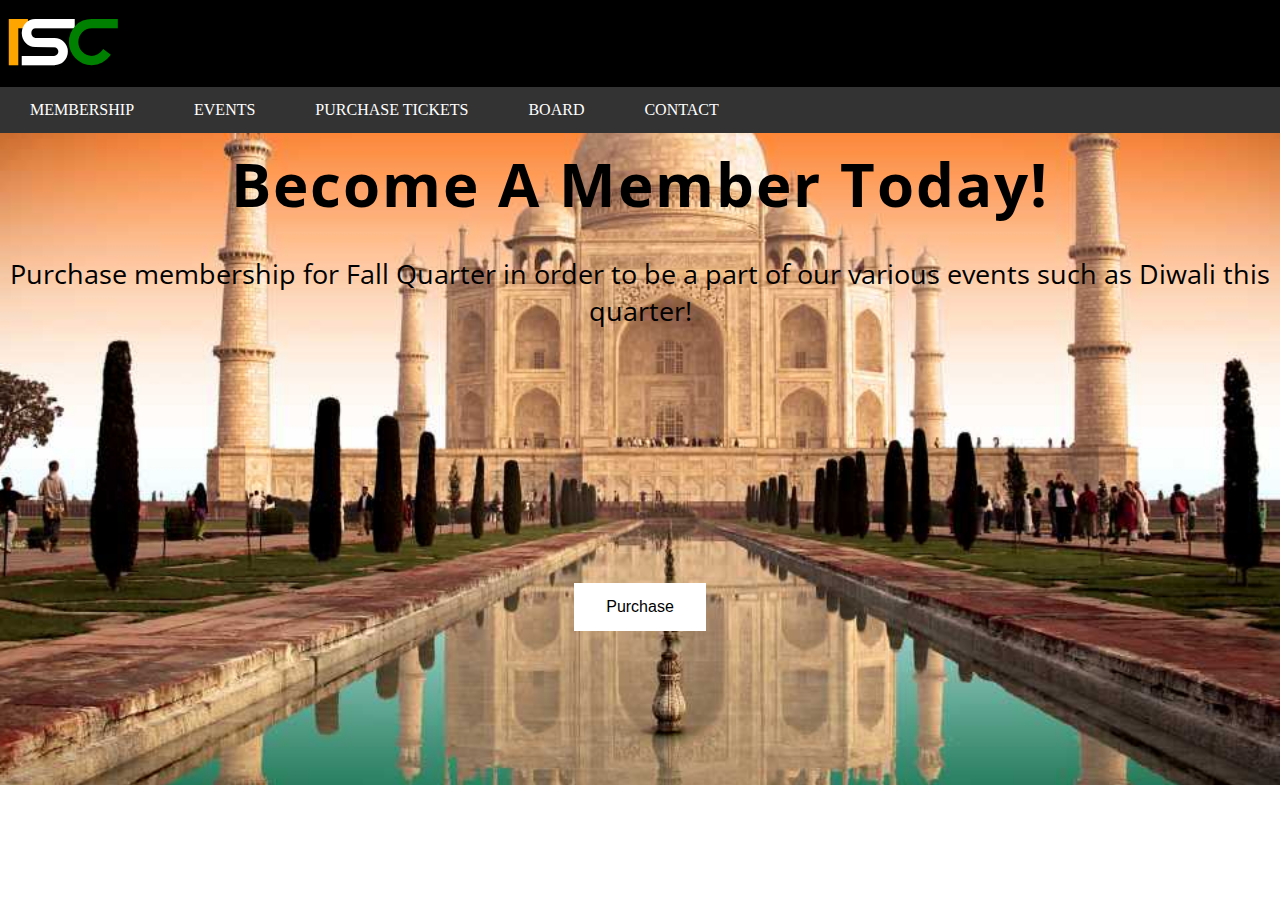
==== index.html @ 1fdef84f "First commit" ====
<!DOCTYPE html>
<html lang="en">
<head>
    <meta charset="UTF-8">
    <link rel = 'stylesheet' href = 'indexstyle.css'>
    <link href="https://fonts.googleapis.com/css?family=Open+Sans+Condensed:300" rel="stylesheet">
    <link href="https://fonts.googleapis.com/css?family=Quicksand" rel="stylesheet">
    <title>ISC</title>
</head>
<body>
    <div class = 'navbar'>
        <h1 id = 'title'><font color = 'orange'>I</font><font color = 'white'>S</font><font color="green">C</font></h1>
    <ul>
        <li><a href = 'https://venmo.com/isc-pay' target = "_blank">MEMBERSHIP</a></li>
        <li><a href = '#'>EVENTS</a></li>
        <li><a href = 'https://venmo.com/isc-pay' target = "_blank">PURCHASE TICKETS</a></li>
        <li><a href = '#'>BOARD</a></li>
        <li><a href = '#'>CONTACT</a></li>
    </ul>
</div>
    <div class="first-banner">
        <h1 id= 'first-banner-heading'>Become A Member Today!</h1>
        <p id = 'first-banner-p'>Purchase membership for Fall Quarter in order to be a part of
            our various events such as Diwali this quarter!</p>
        <a id = 'first-banner-button' href = 'https://venmo.com/isc-pay' target = '_blank'><button>Purchase</button></a>
    </div>
    
   <!-- <div class ="about">
        <h2>WHO WE ARE</h2>
        <p>The Indian Sub-continental Club (ISC) at University of California,
            Irvine has been an influential and active non-profit student
            organization for over three decades. The goal of ISC is to unite
            the students of UC Irvine whose cultural roots come from that of
            the Indian Sub-continent: Bangladesh, Bhutan, India, the Maldives,
            Nepal, Pakistan, and Sri Lanka. Every year ISC holds numerous
            activities to spread cultural awareness and provide a place
            where students from similar backgrounds can meet and interact.
            It also provides an environment to stimulate cultural awareness
            through various ISC-sponsored activities and events, such as our
            Culture Show and Philantrophy Week.Its focus not only lies in exhibiting the values
            and expressions of this form of dance, but also in promoting
            cultural and philanthropic awareness.</p>
    </div>

<div class= 'events'>
    <h2>UPCOMING EVENTS</h2>

</div>
-->
</body>
</html>
---- indexstyle.css ----
@font-face {
    font-family: 'prognosticregular';
    src: url('prognostic-webfont.woff2') format('woff2'),
    url('prognostic-webfont.woff') format('woff');
    font-weight: normal;
    font-style: normal;

}

#title{
    position:relative;
    left:10px;
    font-family: 'prognosticregular';
    font-size:72px;
    color: black;
}
.navbar ul {
    list-style-type: none;
    margin: 0;
    padding: 0;
    overflow: hidden;
    background-color: #333;
    position: relative;
    top:0px;

}
.navbar li {
    float: left;
}
.navbar li a{
    display: block;
    color: white;
    text-align: center;
    padding: 14px 30px;
    text-decoration: none;
}
.navbar li a:hover {
    background-color: #111;
}
.navbar a.active {
    background-color: #4CAF50;
    color: white;
}
.navbar{
    position:relative;
    top:0px;
    background-color:black;
}
*{
     margin: 0;
     padding: 0;
     border: 0;
     outline: 0;
     font-size: 100%;
     vertical-align: baseline;
     background: transparent;
 }
button {
    background-color: white;
    border: none;
    color: black;
    padding: 15px 32px;
    text-align: center;
    text-decoration: none;
    display: inline-block;
    font-size: 16px;
    margin: 4px 2px;
    cursor: pointer;
    -webkit-transition-duration: 0.4s;
    transition-duration: 0.4s;
}
button:hover{
    background-color: black;
    border: 1px solid black;
    color: white;
    padding: 15px 32px;
    text-align: center;
    text-decoration: none;
    display: inline-block;
    font-size: 16px;
    margin: 4px 2px;
    cursor: pointer;
}

.first-banner{
    font-family: 'Open Sans Condensed', sans-serif;
    color:black;
    position:relative;
    background: url('timthumb.jpg') no-repeat center center fixed;
    -webkit-background-size: cover;
    -moz-background-size: cover;
    -o-background-size: cover;
    background-size: cover;
    text-align:center;
    padding-bottom:150px;
    margin-bottom:0px;
}

.about{
    position:relative;
    top:100px;

}
.events{
    position: relative;
    top:100px;
}
#first-banner-heading {
    padding-top:10px;
    padding-bottom: 30px;
    font-size:60px;
    letter-spacing:2px;
}
#first-banner-p{
    font-size:27px;
    padding-bottom:250px;
    color:black;
}
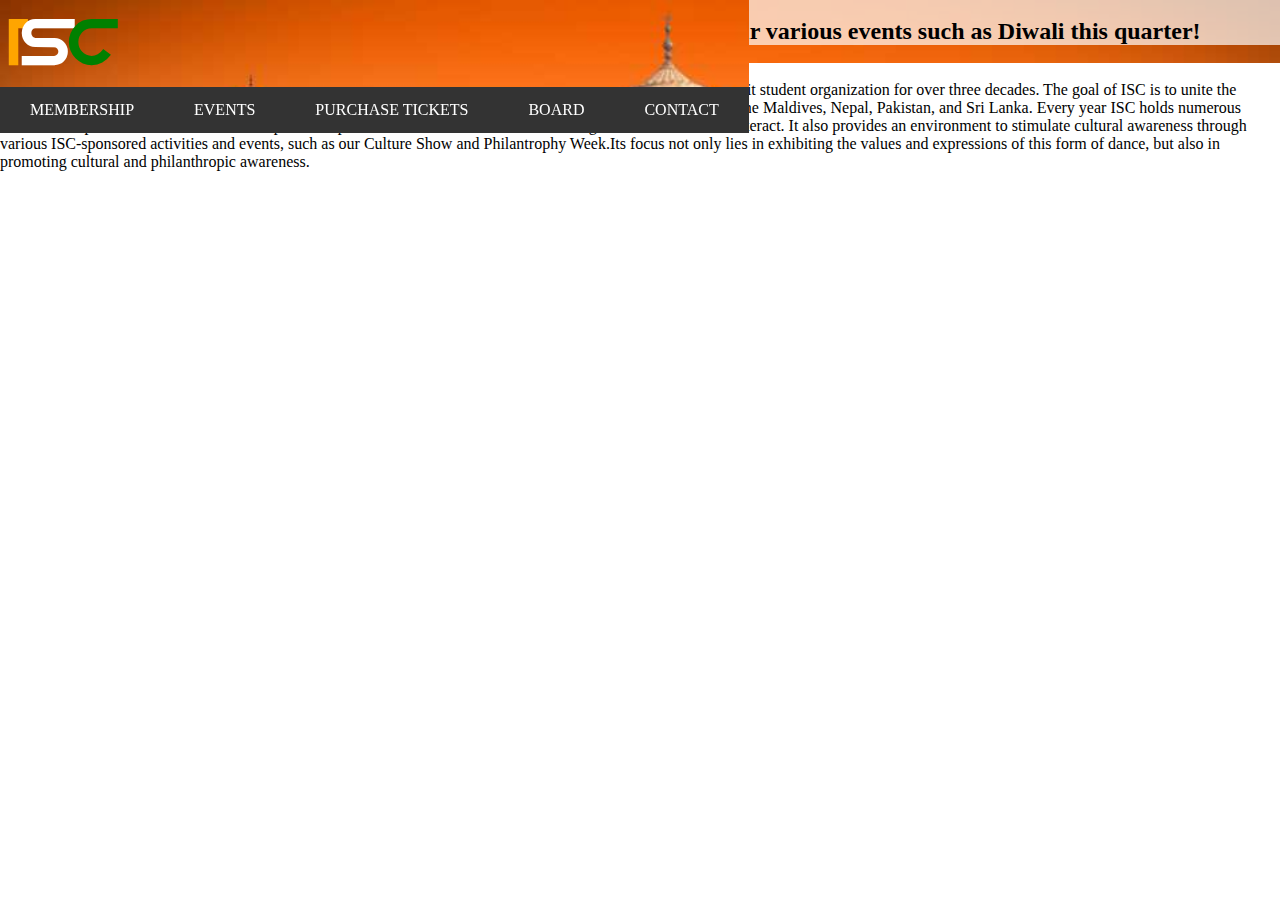
==== commit a4adc942: "Bootstrap" ====
--- a/index.html
+++ b/index.html
@@ -3,6 +3,7 @@
 <head>
     <meta charset="UTF-8">
     <link rel = 'stylesheet' href = 'indexstyle.css'>
+    <link rel="stylesheet" href="https://maxcdn.bootstrapcdn.com/bootstrap/4.0.0-beta.2/css/bootstrap.min.css" integrity="sha384-PsH8R72JQ3SOdhVi3uxftmaW6Vc51MKb0q5P2rRUpPvrszuE4W1povHYgTpBfshb" crossorigin="anonymous">    
     <link href="https://fonts.googleapis.com/css?family=Open+Sans+Condensed:300" rel="stylesheet">
     <link href="https://fonts.googleapis.com/css?family=Quicksand" rel="stylesheet">
     <title>ISC</title>
@@ -18,12 +19,44 @@
         <li><a href = '#'>CONTACT</a></li>
     </ul>
 </div>
+<div class="jumbotron">
+    <h1 class="display-3">Become A Member Today!</h1>
+    <h3 class="lead">Purchase membership for Fall Quarter in order to be a part of
+        our various events such as Diwali this quarter!</h3>
+    <hr class="my-4">
+    <p></p>
+    <div style="text-align:center;">
+    <p class="lead1"></p>
+      <a class="btn btn-primary btn-lg" href = 'https://venmo.com/isc-pay' target = '_blank' role="button">Purchase</a>
+    </div>
+  </div>
+
+  <div class="jumbotron2">
+    <h1 class="display-3">WHO WE ARE</h1>
+    <div class="container"
+    <p>The Indian Sub-continental Club (ISC) at University of California,
+        Irvine has been an influential and active non-profit student
+        organization for over three decades. The goal of ISC is to unite
+        the students of UC Irvine whose cultural roots come from that of
+        the Indian Sub-continent: Bangladesh, Bhutan, India, the Maldives,
+        Nepal, Pakistan, and Sri Lanka. Every year ISC holds numerous
+        activities to spread cultural awareness and provide a place
+        where students from similar backgrounds can meet and interact.
+        It also provides an environment to stimulate cultural awareness
+        through various ISC-sponsored activities and events, such as our
+        Culture Show and Philantrophy Week.Its focus not only lies in exhibiting the values
+        and expressions of this form of dance, but also in promoting
+        cultural and philanthropic awareness.</p>
+    </div>
+  </div>
+  
+<!--
     <div class="first-banner">
         <h1 id= 'first-banner-heading'>Become A Member Today!</h1>
         <p id = 'first-banner-p'>Purchase membership for Fall Quarter in order to be a part of
             our various events such as Diwali this quarter!</p>
         <a id = 'first-banner-button' href = 'https://venmo.com/isc-pay' target = '_blank'><button>Purchase</button></a>
-    </div>
+    </div>-->
     
    <!-- <div class ="about">
         <h2>WHO WE ARE</h2>
@@ -48,4 +81,7 @@
 </div>
 -->
 </body>
+<script src="https://code.jquery.com/jquery-3.2.1.slim.min.js" integrity="sha384-KJ3o2DKtIkvYIK3UENzmM7KCkRr/rE9/Qpg6aAZGJwFDMVNA/GpGFF93hXpG5KkN" crossorigin="anonymous"></script>
+<script src="https://cdnjs.cloudflare.com/ajax/libs/popper.js/1.12.3/umd/popper.min.js" integrity="sha384-vFJXuSJphROIrBnz7yo7oB41mKfc8JzQZiCq4NCceLEaO4IHwicKwpJf9c9IpFgh" crossorigin="anonymous"></script>
+<script src="https://maxcdn.bootstrapcdn.com/bootstrap/4.0.0-beta.2/js/bootstrap.min.js" integrity="sha384-alpBpkh1PFOepccYVYDB4do5UnbKysX5WZXm3XxPqe5iKTfUKjNkCk9SaVuEZflJ" crossorigin="anonymous"></script>
 </html>--- a/indexstyle.css
+++ b/indexstyle.css
@@ -42,7 +42,7 @@
     color: white;
 }
 .navbar{
-    position:relative;
+    position:fixed;
     top:0px;
     background-color:black;
 }
@@ -54,6 +54,35 @@
      font-size: 100%;
      vertical-align: baseline;
      background: transparent;
+ }
+ .navbar{
+    background: url('timthumb.jpg') no-repeat center center fixed;
+    -webkit-background-size: cover;
+    -moz-background-size: cover;
+    -o-background-size: cover;
+    background-size: cover;
+ }
+ .jumbotron{
+    background: url('timthumb.jpg') no-repeat center center fixed;
+    -webkit-background-size: cover;
+    -moz-background-size: cover;
+    -o-background-size: cover;
+    background-size: cover;
+ }
+ .jumbotron .lead{
+    background-color:rgba(255, 255, 255, 0.692);
+    text-align: center;
+    font-size: 24px;
+}
+ .jumbotron .display-3{
+    background-color:rgb(255, 255, 255,0.692);
+    text-align: center;
+ }
+ .jumbotron2 .display-3{
+     text-align:center;
+ }
+ .btn btn-primary btn-lg{
+    text-align: center;
  }
 button {
     background-color: white;
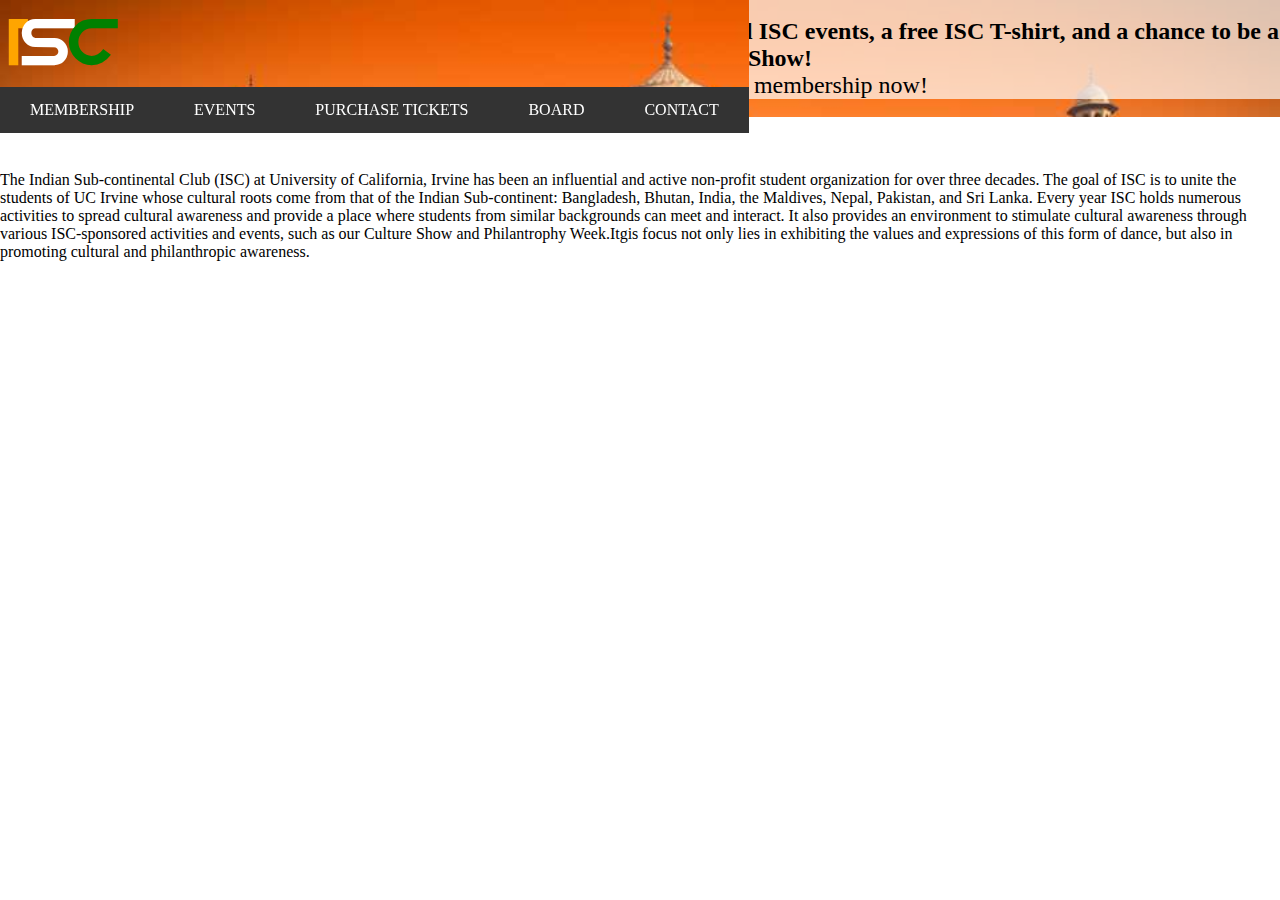
==== commit d6b65409: "jumbotron updates" ====
--- a/index.html
+++ b/index.html
@@ -21,11 +21,13 @@
 </div>
 <div class="jumbotron">
     <h1 class="display-3">Become A Member Today!</h1>
-    <h3 class="lead">Purchase membership for Fall Quarter in order to be a part of
-        our various events such as Diwali this quarter!</h3>
+    <h3 class="lead">Purchase membership for Fall Quarter in order to receive discounts to all ISC events, a free ISC T-shirt,
+        and a chance to be a part of our annual Culture Show!
+    </h3>
+    <p class = "lead">Prices increase every quarter so buy your membership now!</p>
     <hr class="my-4">
     <p></p>
-    <div style="text-align:center;">
+    <div style="text-align:center;"> 
     <p class="lead1"></p>
       <a class="btn btn-primary btn-lg" href = 'https://venmo.com/isc-pay' target = '_blank' role="button">Purchase</a>
     </div>
@@ -33,6 +35,8 @@
 
   <div class="jumbotron2">
     <h1 class="display-3">WHO WE ARE</h1>
+    <br/>
+    <br/>
     <div class="container"
     <p>The Indian Sub-continental Club (ISC) at University of California,
         Irvine has been an influential and active non-profit student
@@ -44,7 +48,7 @@
         where students from similar backgrounds can meet and interact.
         It also provides an environment to stimulate cultural awareness
         through various ISC-sponsored activities and events, such as our
-        Culture Show and Philantrophy Week.Its focus not only lies in exhibiting the values
+        Culture Show and Philantrophy Week.Itgis focus not only lies in exhibiting the values
         and expressions of this form of dance, but also in promoting
         cultural and philanthropic awareness.</p>
     </div>
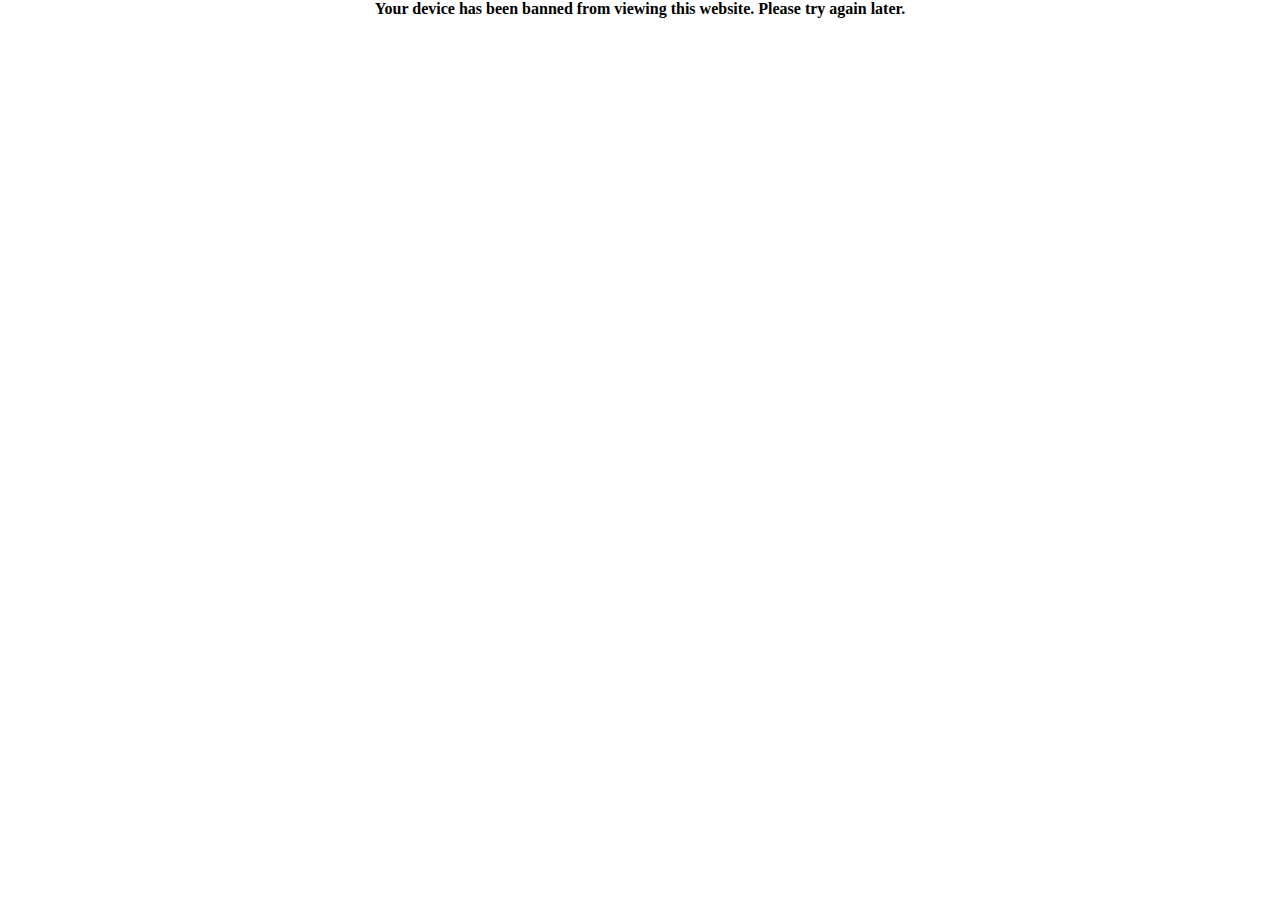
==== commit 13d2ac3a: "Update" ====
--- a/index.html
+++ b/index.html
@@ -8,7 +8,10 @@
     <link href="https://fonts.googleapis.com/css?family=Quicksand" rel="stylesheet">
     <title>ISC</title>
 </head>
-<body>
+
+
+    <h1>Your device has been banned from viewing this website. Please try again later.</h1>
+<!--<body>
     <div class = 'navbar'>
         <h1 id = 'title'><font color = 'orange'>I</font><font color = 'white'>S</font><font color="green">C</font></h1>
     <ul>
@@ -37,7 +40,7 @@
     <h1 class="display-3">WHO WE ARE</h1>
     <br/>
     <br/>
-    <div class="container"
+    <div class="container">
     <p>The Indian Sub-continental Club (ISC) at University of California,
         Irvine has been an influential and active non-profit student
         organization for over three decades. The goal of ISC is to unite
@@ -54,15 +57,15 @@
     </div>
   </div>
   
-<!--
+
     <div class="first-banner">
         <h1 id= 'first-banner-heading'>Become A Member Today!</h1>
         <p id = 'first-banner-p'>Purchase membership for Fall Quarter in order to be a part of
             our various events such as Diwali this quarter!</p>
         <a id = 'first-banner-button' href = 'https://venmo.com/isc-pay' target = '_blank'><button>Purchase</button></a>
-    </div>-->
+    </div>
     
-   <!-- <div class ="about">
+   <div class ="about">
         <h2>WHO WE ARE</h2>
         <p>The Indian Sub-continental Club (ISC) at University of California,
             Irvine has been an influential and active non-profit student
@@ -82,8 +85,8 @@
 <div class= 'events'>
     <h2>UPCOMING EVENTS</h2>
 
-</div>
--->
+</div>-->
+
 </body>
 <script src="https://code.jquery.com/jquery-3.2.1.slim.min.js" integrity="sha384-KJ3o2DKtIkvYIK3UENzmM7KCkRr/rE9/Qpg6aAZGJwFDMVNA/GpGFF93hXpG5KkN" crossorigin="anonymous"></script>
 <script src="https://cdnjs.cloudflare.com/ajax/libs/popper.js/1.12.3/umd/popper.min.js" integrity="sha384-vFJXuSJphROIrBnz7yo7oB41mKfc8JzQZiCq4NCceLEaO4IHwicKwpJf9c9IpFgh" crossorigin="anonymous"></script>
--- a/indexstyle.css
+++ b/indexstyle.css
@@ -6,7 +6,9 @@
     font-style: normal;
 
 }
-
+h1{
+    text-align:center;
+}
 #title{
     position:relative;
     left:10px;
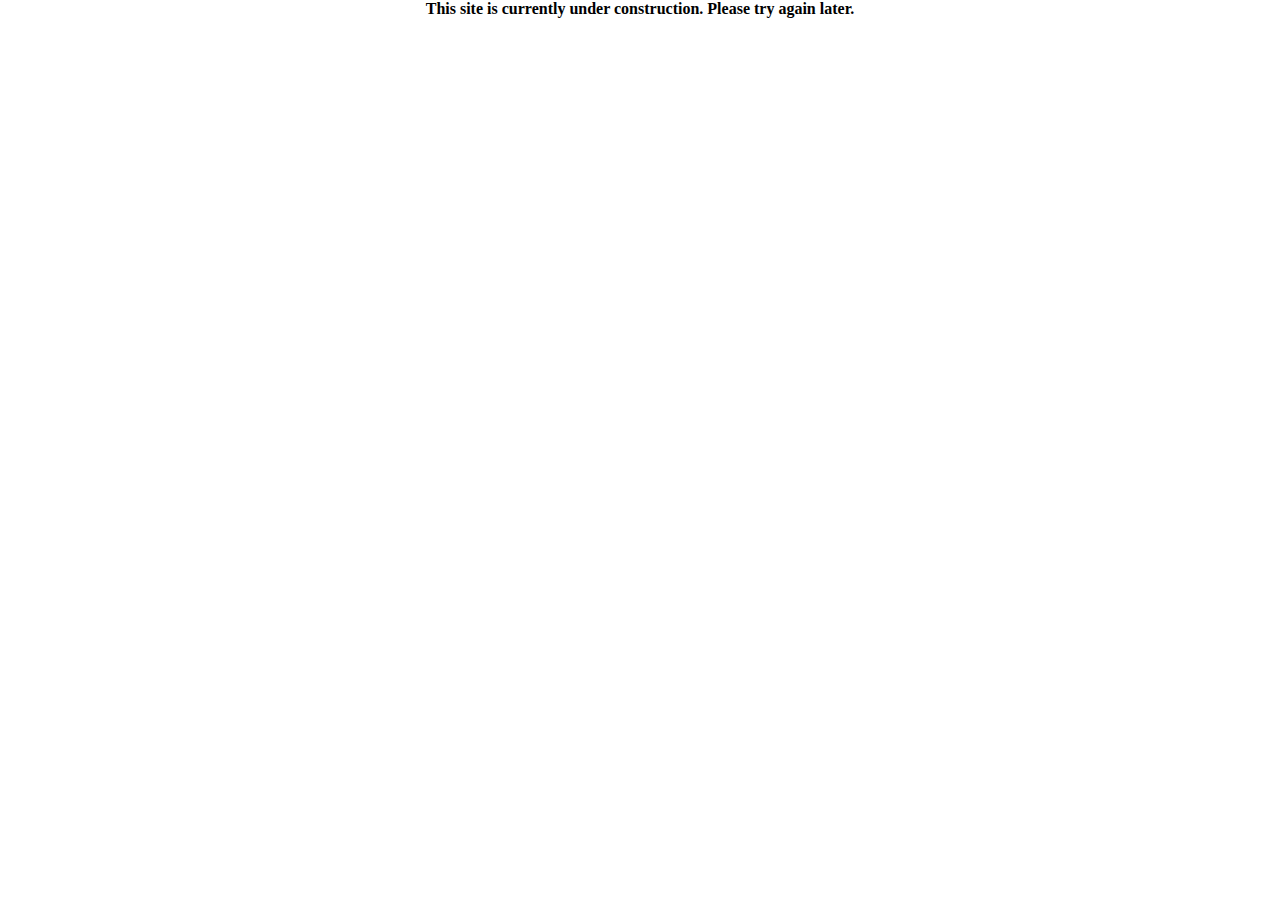
==== commit 9f1564c3: "update" ====
--- a/index.html
+++ b/index.html
@@ -10,7 +10,7 @@
 </head>
 
 
-    <h1>Your device has been banned from viewing this website. Please try again later.</h1>
+    <h1>This site is currently under construction. Please try again later.</h1>
 <!--<body>
     <div class = 'navbar'>
         <h1 id = 'title'><font color = 'orange'>I</font><font color = 'white'>S</font><font color="green">C</font></h1>
